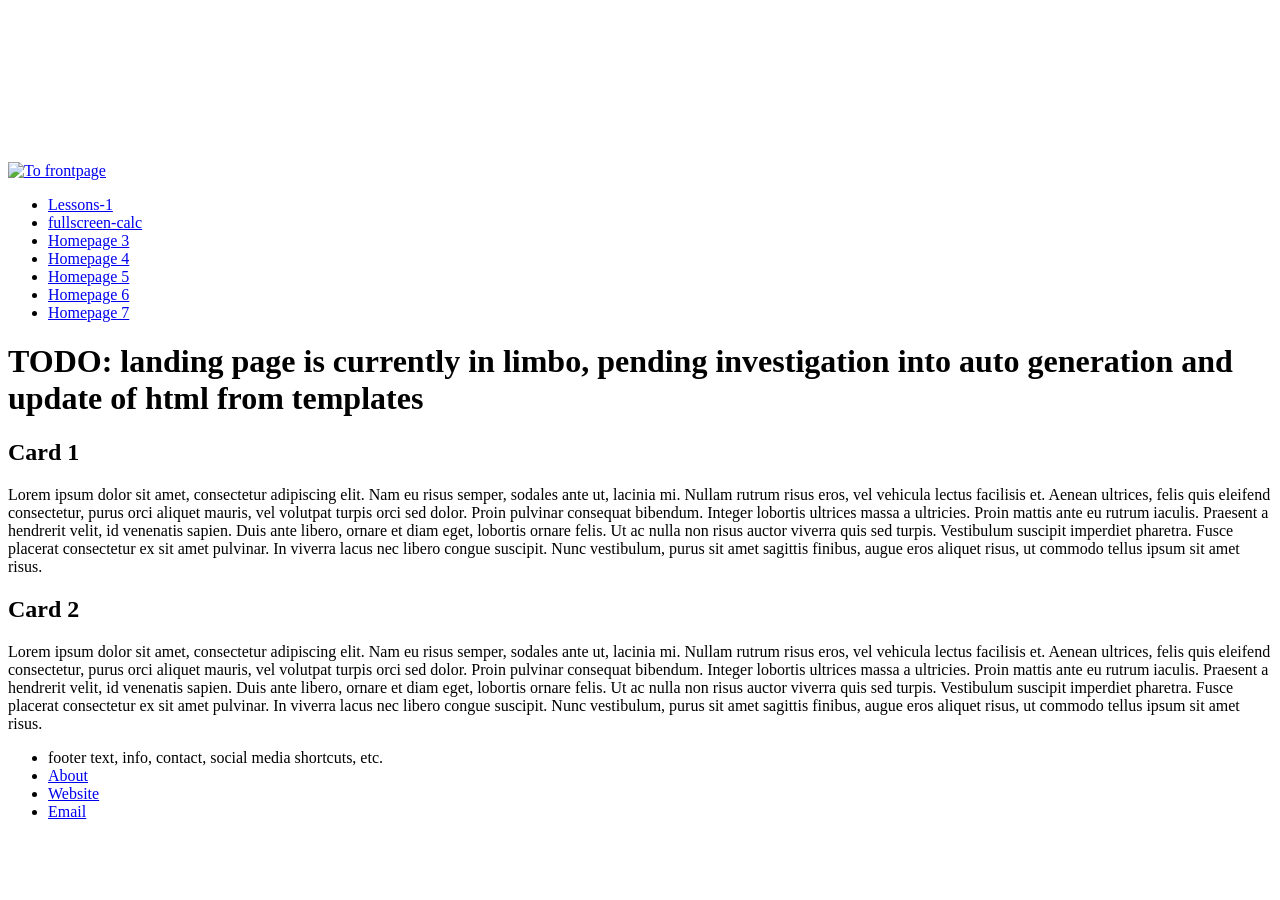
==== web-page-internal/index.html @ 31b0a587 "prep for design pass" ====
<!DOCTYPE html>
<!-- hints at page language for SEO and accessabilty features. list ISO 639-1 https://en.wikipedia.org/wiki/List_of_ISO_639-1_codes -->
<html lang="en">

<!-- meta section -->

<head>
  <!-- always define charset, use utf-8 except if you are special, free ranging browsers are troublesome -->
  <meta charset="utf-8">

  <!-- TODO: why? SEO? https://www.w3schools.com/tags/tag_meta.asp -->
  <!-- microsoft specific stuff? -->
  <meta http-equiv="X-UA-Compatible" content="IE-Edge">
  <!-- seems fine, necessary? -->
  <meta name="viewport" content="width=device-width, initial-scale=1.0">

  <meta name="description" content="Architect: Lars Gunnar, homepage for a living Circulum Vitea" <!-- title for browser
    window. defaults to path -->
  <title>test-project-index</title>

  <!-- links to .css and applies styling. supports multiple, last tramples 
        first -->
  <link rel="stylesheet" href="/css/page-standards.css">
  <link rel="stylesheet" href="/css/base.css">
  <link rel="stylesheet" href="/css/homepage-specific.css">

  <!--
    favicon: discrepancy between browser vendors and devices, HTML5 spec still in talks. https://stackoverflow.com/questions/23849377/html-5-favicon-support
    -->

  <!-- .svg seems to have broad support among browsers, can possibly remove apple specific -->
  <link rel="icon" type="image/svg" href="/content/icon/icon-original.svg">
  <link rel="apple-touch-icon" sizes="180x180" href="/content/icon/icon-apple-180x180.png">

  <!-- jurassic microsoft, IE < 9 -->
  <!-- <link rel="shortcut icon" href="/favicon.ico"> -->
  <!-- TODO: windows phones got some homemade brew, popular enough to care? -->
</head>

<!-- page layout and content -->

<body>
  <!-- header is for introduction or navigational tools -->
  <header id="nav-bar-base">
    <div class="nav-bar-video-container">
      <video class="hosted-video video-nav-bar-background" autoplay muted loop
        src="/content/video/top-banner-helix.mp4"></video>
    </div>
    <!-- nav element describes groups of internal or external links -->
    <nav class="nav-bar-content-container">
      <div id="nav-bar-hompage-link">
        <a class="logo-link" href="/index.html">
          <img class="logo-default" src="/content/logo-default.png" alt="To frontpage"></a>
      </div>
      <ul id="nav-bar-menu-links">
        <li><a href="/page-hierarchy/lessons/lessons-1/css-1.html">Lessons-1</a></li>
        <li><a href="/page-hierarchy/lessons/lessons-2/fullscreen-calc.html">fullscreen-calc</a></li>
        <li><a href="/index.html">Homepage 3</a></li>
        <li><a href="/index.html">Homepage 4</a></li>
        <li><a href="/index.html">Homepage 5</a></li>
        <li><a href="/index.html">Homepage 6</a></li>
        <li><a href="/index.html">Homepage 7</a></li>
      </ul>
    </nav>
  </header>
  <!-- TODO: design content -->
  <!-- part of site containing actual content -->
  <main>
    <div id="content-base">
      <h1>TODO: landing page is currently in limbo, pending investigation into auto generation and update of html from
        templates</h1>
      <!-- section suggests grouped content -->
      <section class="content-element-deck">
        <div class="content-element-card">
          <!-- article used for content that can stand alone -->
          <article class="text-section">
            <h2>Card 1</h2>
            <p>
              Lorem ipsum dolor sit amet, consectetur adipiscing elit. Nam eu risus semper, sodales ante ut, lacinia mi.
              Nullam rutrum risus eros, vel vehicula lectus facilisis et. Aenean ultrices, felis quis eleifend
              consectetur,
              purus orci aliquet mauris, vel volutpat turpis orci sed dolor. Proin pulvinar consequat bibendum. Integer
              lobortis ultrices massa a ultricies. Proin mattis ante eu rutrum iaculis. Praesent a hendrerit velit, id
              venenatis sapien. Duis ante libero, ornare et diam eget, lobortis ornare felis. Ut ac nulla non risus
              auctor
              viverra quis sed turpis. Vestibulum suscipit imperdiet pharetra. Fusce placerat consectetur ex sit amet
              pulvinar. In viverra lacus nec libero congue suscipit. Nunc vestibulum, purus sit amet sagittis finibus,
              augue
              eros aliquet risus, ut commodo tellus ipsum sit amet risus.
            </p>
          </article>
        </div>
        <div class="content-element-card">
          <article class="text-section">
            <h2>Card 2</h2>
            <p>
              Lorem ipsum dolor sit amet, consectetur adipiscing elit. Nam eu risus semper, sodales ante ut, lacinia mi.
              Nullam rutrum risus eros, vel vehicula lectus facilisis et. Aenean ultrices, felis quis eleifend
              consectetur,
              purus orci aliquet mauris, vel volutpat turpis orci sed dolor. Proin pulvinar consequat bibendum. Integer
              lobortis ultrices massa a ultricies. Proin mattis ante eu rutrum iaculis. Praesent a hendrerit velit, id
              venenatis sapien. Duis ante libero, ornare et diam eget, lobortis ornare felis. Ut ac nulla non risus
              auctor
              viverra quis sed turpis. Vestibulum suscipit imperdiet pharetra. Fusce placerat consectetur ex sit amet
              pulvinar. In viverra lacus nec libero congue suscipit. Nunc vestibulum, purus sit amet sagittis finibus,
              augue
              eros aliquet risus, ut commodo tellus ipsum sit amet risus.
            </p>
          </article>
        </div>
      </section>
    </div>
  </main>

  <!-- bottom info bar with various always present not that important stuff -->
  <footer id="footer-base">
    <div class="footer-empty-space"></div>
    <div class="footer-content-container">
      <ul class="footer-contact-info">
        <li>footer text, info, contact, social media shortcuts, etc.</li>
        <li><a class="bg-dark" href="/page-hierarchy/about.html">About</a>
          <!-- contact info under here -->
          <address id="contact-info">
        <li><a class="contact-info-links contact-info-links-website" href="/index.html">Website</a></li>
        <li><a class="contact-info-links contact-info-links-email"
            href="mailto:Lars.Gunnar.Kodehodet@gmail.com">Email</a></li>
        </address>
      </ul>
    </div>
  </footer>
</body>
</html>
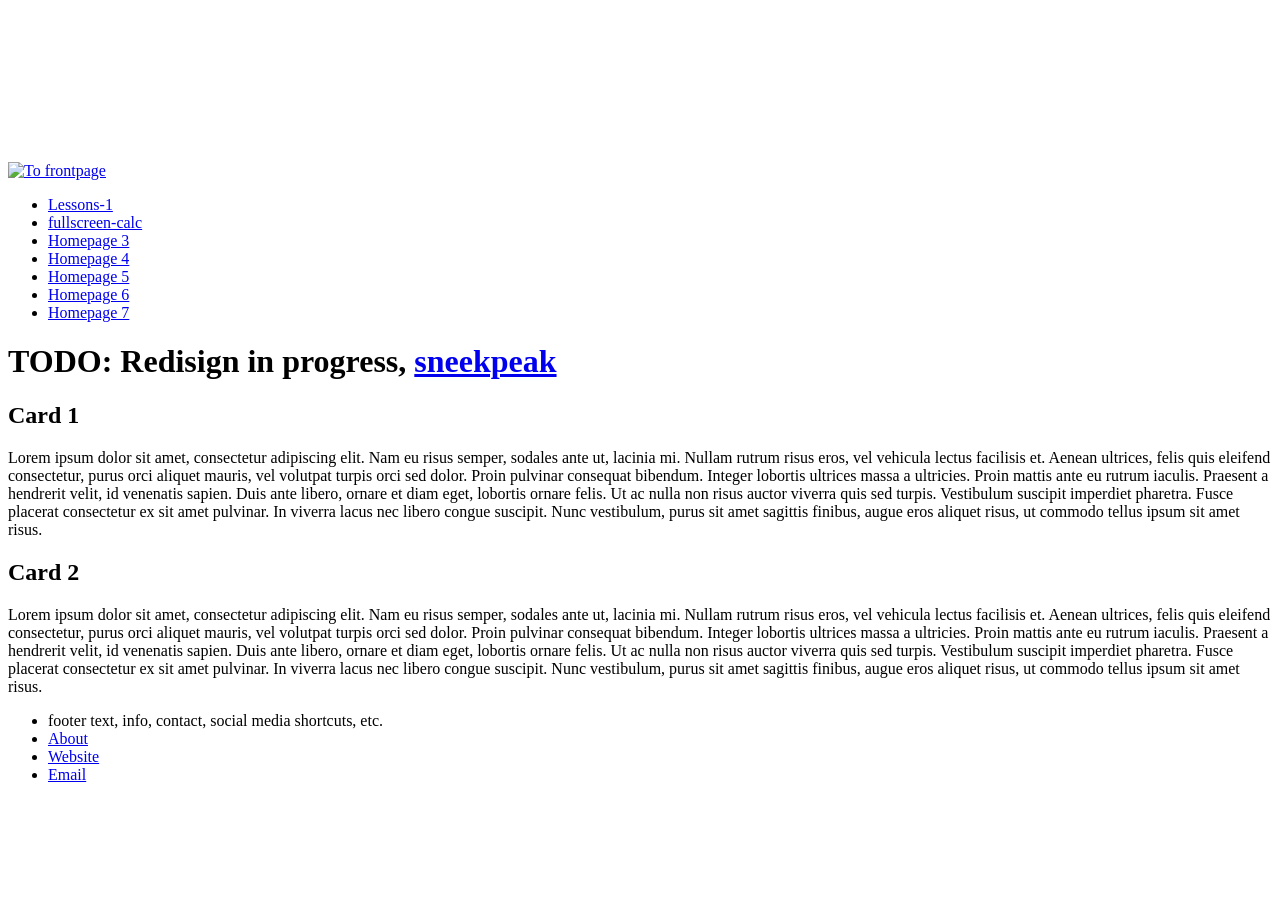
==== commit c7101e2b: "updated landing page text" ====
--- a/web-page-internal/index.html
+++ b/web-page-internal/index.html
@@ -67,8 +67,7 @@
   <!-- part of site containing actual content -->
   <main>
     <div id="content-base">
-      <h1>TODO: landing page is currently in limbo, pending investigation into auto generation and update of html from
-        templates</h1>
+      <h1>TODO: Redisign in progress, <a href="/page-hierarchy/sandbox/static-elements.html">sneekpeak</a></a></h1>
       <!-- section suggests grouped content -->
       <section class="content-element-deck">
         <div class="content-element-card">
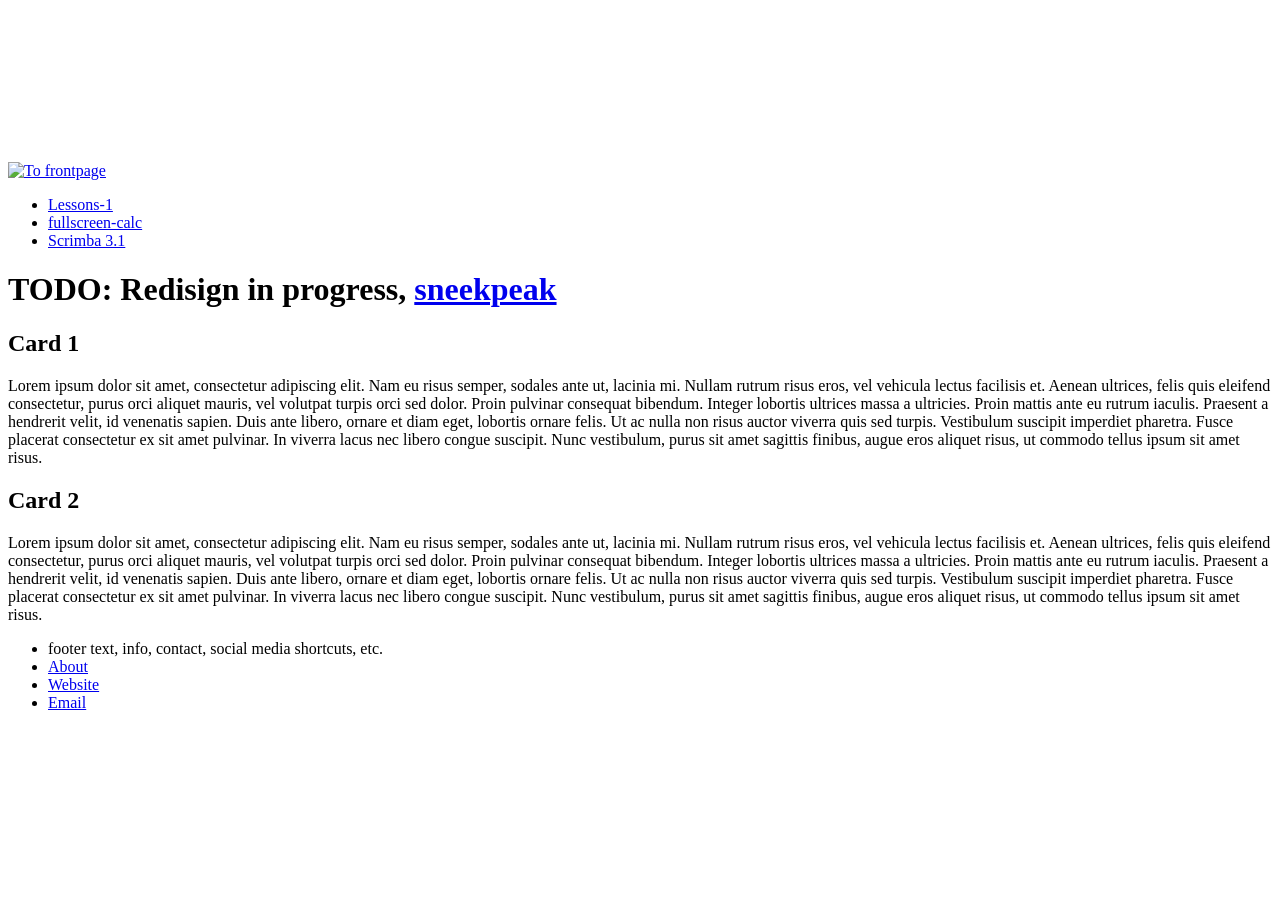
==== commit ac65d2c7: "update .hmtl template and associated hmtl's" ====
--- a/web-page-internal/index.html
+++ b/web-page-internal/index.html
@@ -8,9 +8,9 @@
   <!-- always define charset, use utf-8 except if you are special, free ranging browsers are troublesome -->
   <meta charset="utf-8">
 
-  <!-- TODO: why? SEO? https://www.w3schools.com/tags/tag_meta.asp -->
-  <!-- microsoft specific stuff? -->
-  <meta http-equiv="X-UA-Compatible" content="IE-Edge">
+  <!-- legacy windows IE stuff -->
+  <!-- <meta http-equiv="X-UA-Compatible" content="IE-Edge"> -->
+
   <!-- seems fine, necessary? -->
   <meta name="viewport" content="width=device-width, initial-scale=1.0">
 
@@ -55,11 +55,7 @@
       <ul id="nav-bar-menu-links">
         <li><a href="/page-hierarchy/lessons/lessons-1/css-1.html">Lessons-1</a></li>
         <li><a href="/page-hierarchy/lessons/lessons-2/fullscreen-calc.html">fullscreen-calc</a></li>
-        <li><a href="/index.html">Homepage 3</a></li>
-        <li><a href="/index.html">Homepage 4</a></li>
-        <li><a href="/index.html">Homepage 5</a></li>
-        <li><a href="/index.html">Homepage 6</a></li>
-        <li><a href="/index.html">Homepage 7</a></li>
+        <li><a href="/page-hierarchy/lessons/Scrimba-3.1/impsi.html">Scrimba 3.1</a></li>
       </ul>
     </nav>
   </header>
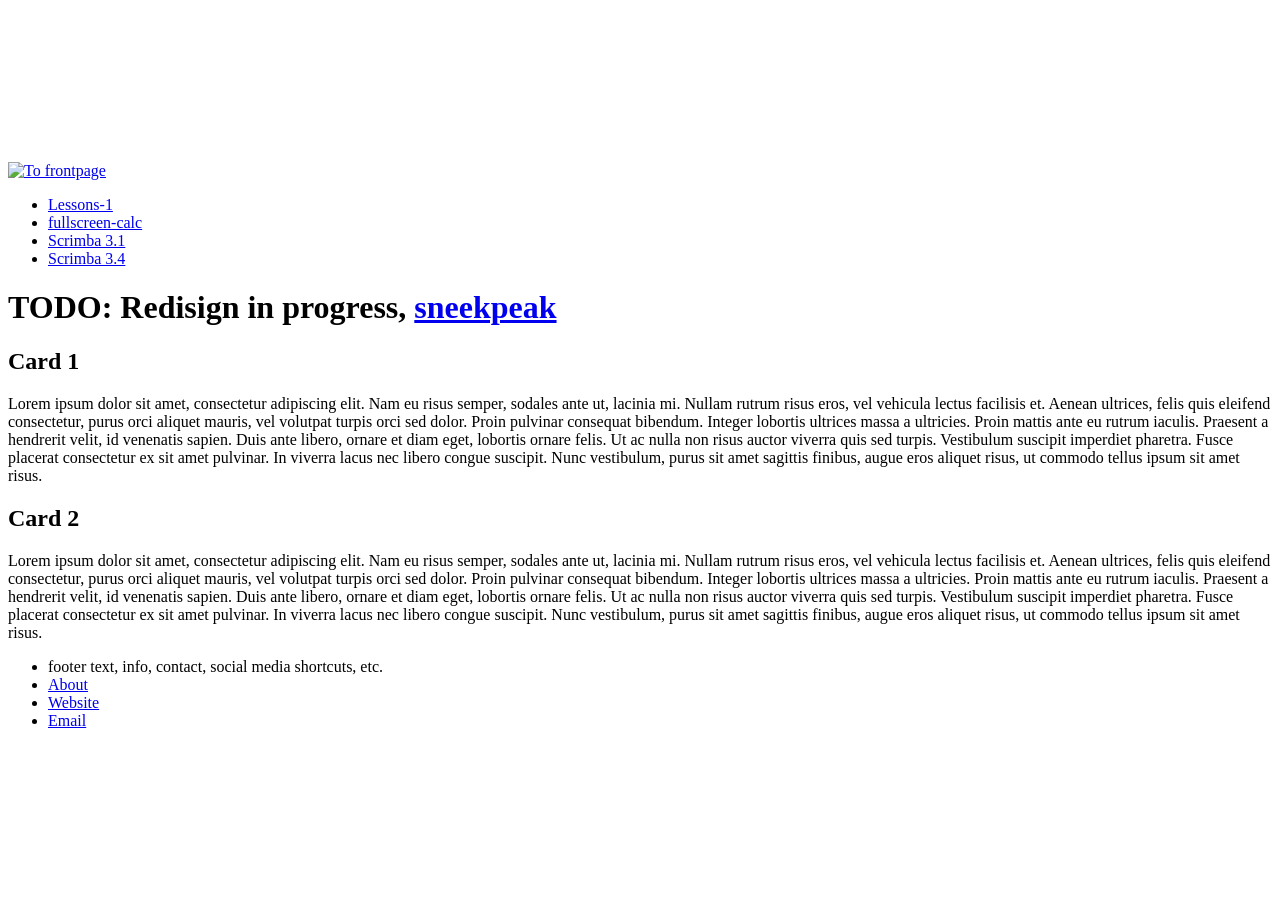
==== commit f3c93cb6: "initial commit for Scrimba-3.4" ====
--- a/web-page-internal/index.html
+++ b/web-page-internal/index.html
@@ -2,33 +2,38 @@
 <!-- hints at page language for SEO and accessabilty features. list ISO 639-1 https://en.wikipedia.org/wiki/List_of_ISO_639-1_codes -->
 <html lang="en">
 
+
 <!-- meta section -->
 
 <head>
-  <!-- always define charset, use utf-8 except if you are special, free ranging browsers are troublesome -->
+  <!-- always define charset! use utf-8 except if you are special, free ranging browsers are troublesome -->
   <meta charset="utf-8">
 
-  <!-- legacy windows IE stuff -->
+  <!-- TODO: legacy windows IE stuff, couldn't find a reason it's still needed -->
   <!-- <meta http-equiv="X-UA-Compatible" content="IE-Edge"> -->
 
-  <!-- seems fine, necessary? -->
+  <!-- (non-standard) mobile browsers renders pages to a large canvas,   -->
+  <!-- which then gets rescaled to fit the actual screen, -->
+  <!-- this gives hints to how that should be done -->
+  <!-- https://developer.mozilla.org/en-US/docs/Web/HTML/Viewport_meta_tag -->
   <meta name="viewport" content="width=device-width, initial-scale=1.0">
 
-  <meta name="description" content="Architect: Lars Gunnar, homepage for a living Circulum Vitea" <!-- title for browser
-    window. defaults to path -->
+  <!-- TODO: used for SEO? needs further research -->
+  <meta name="description" content="Architect: Lars Gunnar, homepage for a living Circulum Vitea">
+
+  <!-- title for browser window. defaults to path -->
   <title>test-project-index</title>
 
-  <!-- links to .css and applies styling. supports multiple, last tramples 
-        first -->
+  <!-- links to .css and applies styling. supports multiple, last tramples first -->
   <link rel="stylesheet" href="/css/page-standards.css">
   <link rel="stylesheet" href="/css/base.css">
   <link rel="stylesheet" href="/css/homepage-specific.css">
 
-  <!--
-    favicon: discrepancy between browser vendors and devices, HTML5 spec still in talks. https://stackoverflow.com/questions/23849377/html-5-favicon-support
-    -->
-
+  <!-- favicon: discrepancy between browser vendors and devices, -->
+  <!-- HTML5 spec still in talks. -->
+  <!-- https://stackoverflow.com/questions/23849377/html-5-favicon-support -->
   <!-- .svg seems to have broad support among browsers, can possibly remove apple specific -->
+  <!-- it's also used for "app-like-shortcuts" on phones -->
   <link rel="icon" type="image/svg" href="/content/icon/icon-original.svg">
   <link rel="apple-touch-icon" sizes="180x180" href="/content/icon/icon-apple-180x180.png">
 
@@ -37,10 +42,11 @@
   <!-- TODO: windows phones got some homemade brew, popular enough to care? -->
 </head>
 
+
 <!-- page layout and content -->
 
 <body>
-  <!-- header is for introduction or navigational tools -->
+  <!-- header is for introduction or navigational tools, page banner should also go here -->
   <header id="nav-bar-base">
     <div class="nav-bar-video-container">
       <video class="hosted-video video-nav-bar-background" autoplay muted loop
@@ -56,11 +62,14 @@
         <li><a href="/page-hierarchy/lessons/lessons-1/css-1.html">Lessons-1</a></li>
         <li><a href="/page-hierarchy/lessons/lessons-2/fullscreen-calc.html">fullscreen-calc</a></li>
         <li><a href="/page-hierarchy/lessons/Scrimba-3.1/impsi.html">Scrimba 3.1</a></li>
+        <li><a href="/page-hierarchy/lessons/Scrimba-3.4/pwGene.html">Scrimba 3.4</a></li>
       </ul>
     </nav>
   </header>
-  <!-- TODO: design content -->
+
+
   <!-- part of site containing actual content -->
+
   <main>
     <div id="content-base">
       <h1>TODO: Redisign in progress, <a href="/page-hierarchy/sandbox/static-elements.html">sneekpeak</a></a></h1>
@@ -107,7 +116,9 @@
     </div>
   </main>
 
-  <!-- bottom info bar with various always present not that important stuff -->
+
+  <!-- bottom info bar with various always present sometimes important stuff -->
+
   <footer id="footer-base">
     <div class="footer-empty-space"></div>
     <div class="footer-content-container">
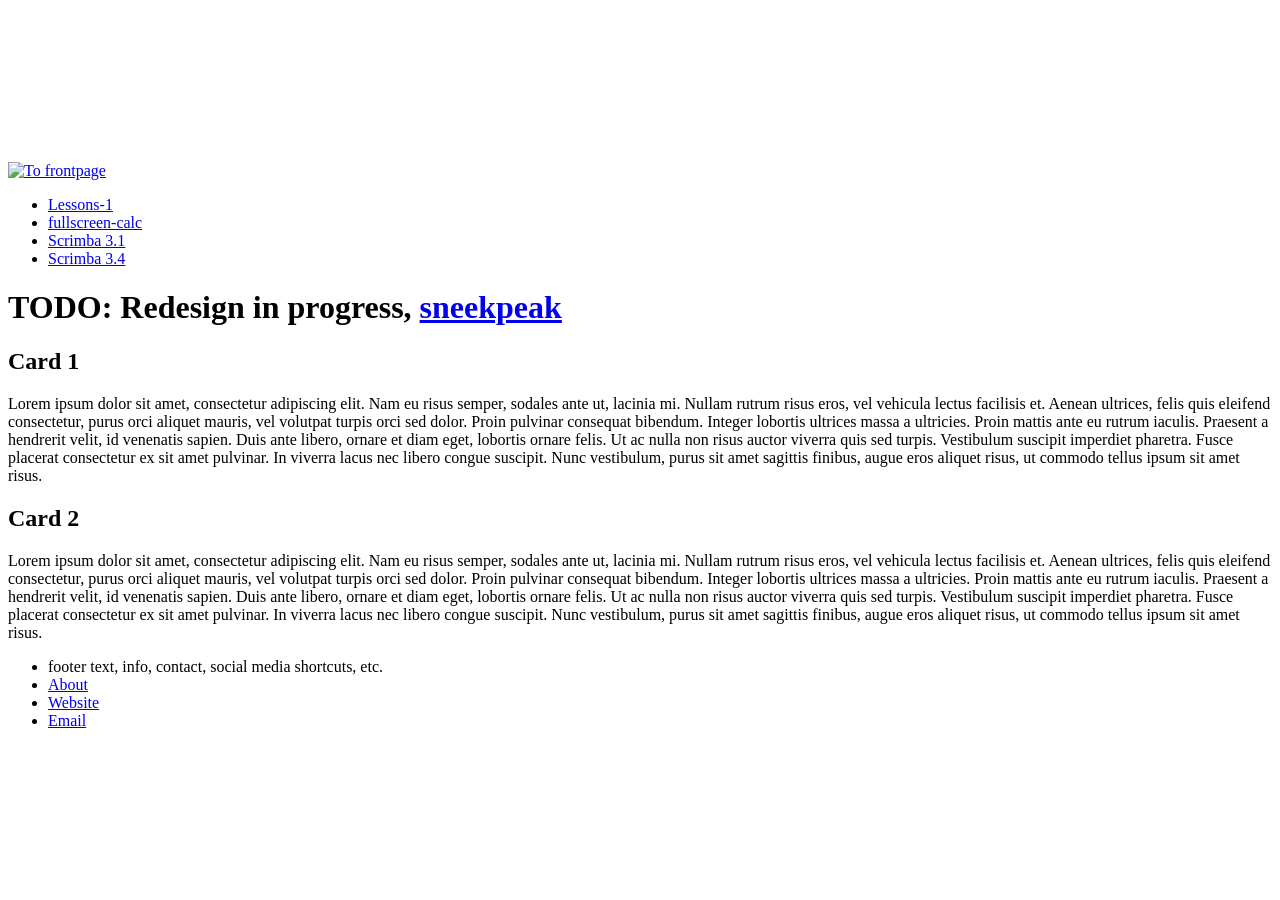
==== commit 22a9ad16: "major typo" ====
--- a/web-page-internal/index.html
+++ b/web-page-internal/index.html
@@ -72,7 +72,7 @@
 
   <main>
     <div id="content-base">
-      <h1>TODO: Redisign in progress, <a href="/page-hierarchy/sandbox/static-elements.html">sneekpeak</a></a></h1>
+      <h1>TODO: Redesign in progress, <a href="/page-hierarchy/sandbox/static-elements.html">sneekpeak</a></a></h1>
       <!-- section suggests grouped content -->
       <section class="content-element-deck">
         <div class="content-element-card">
